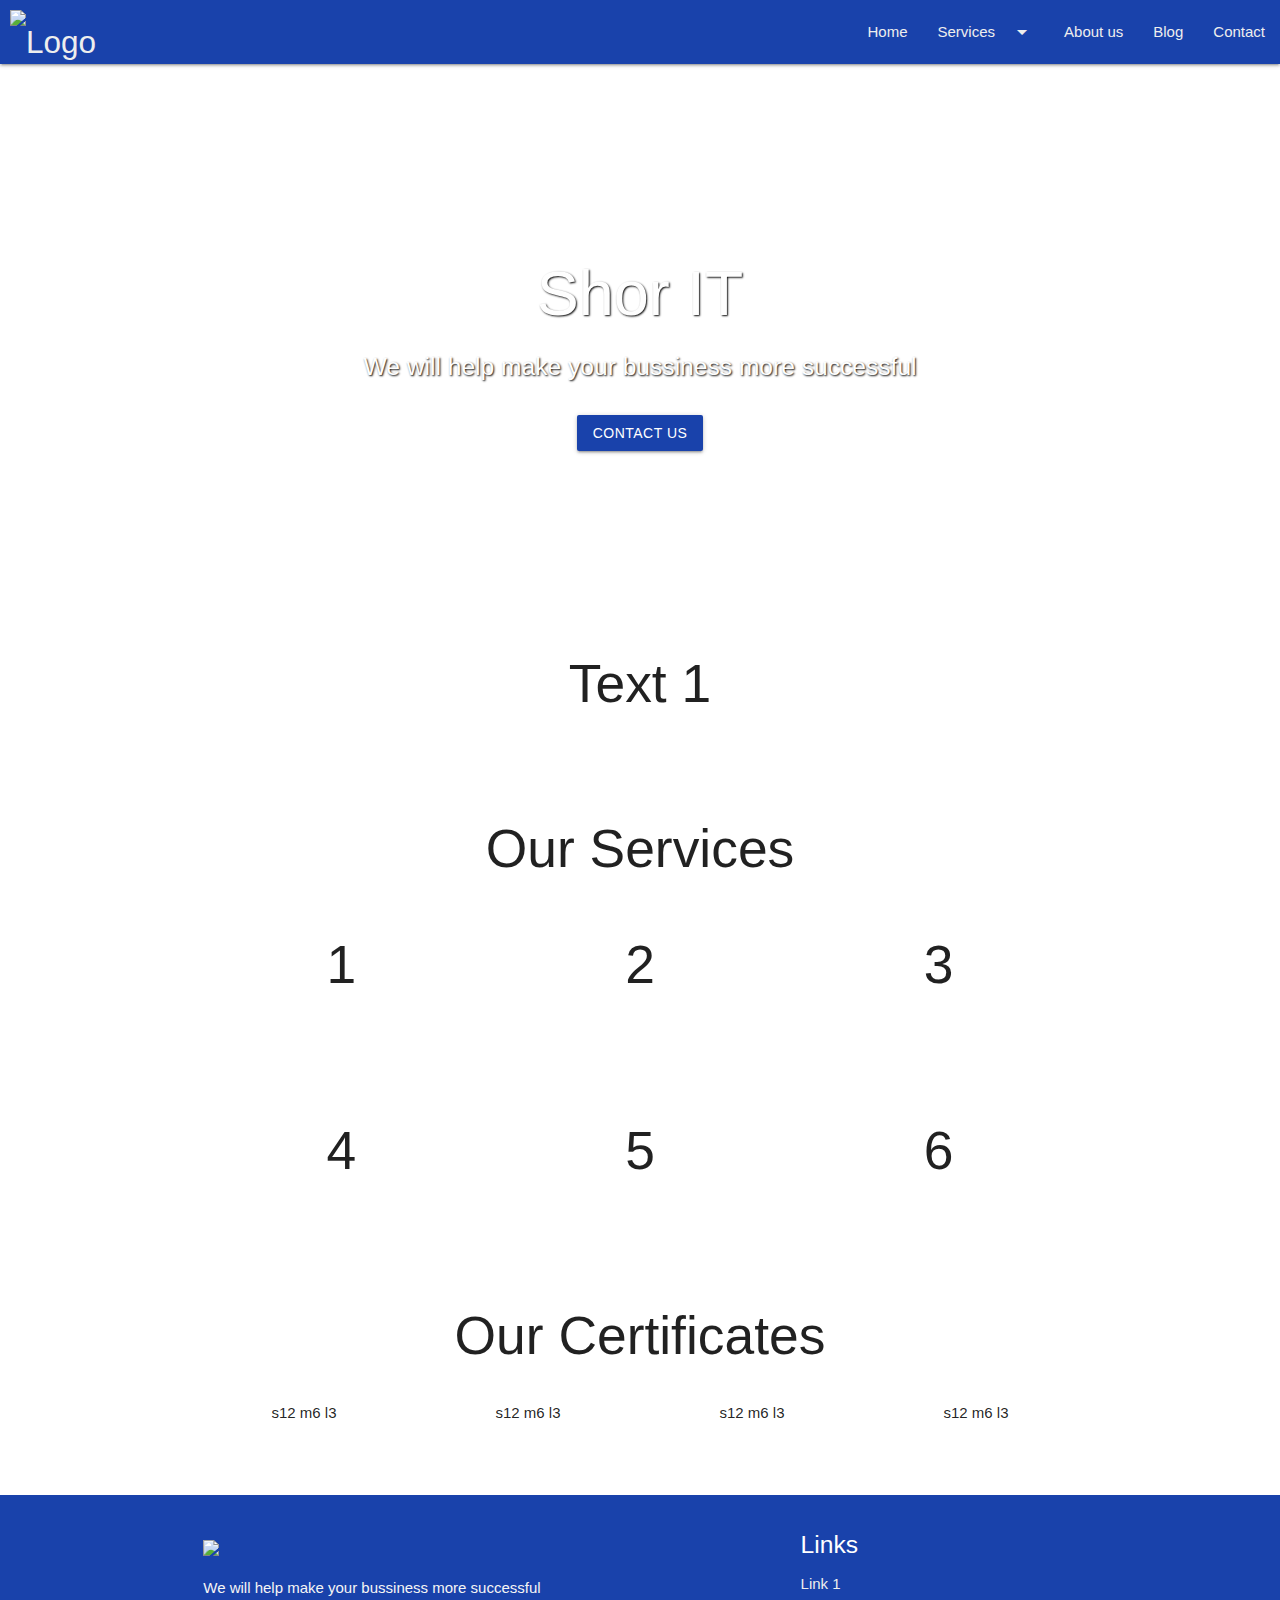
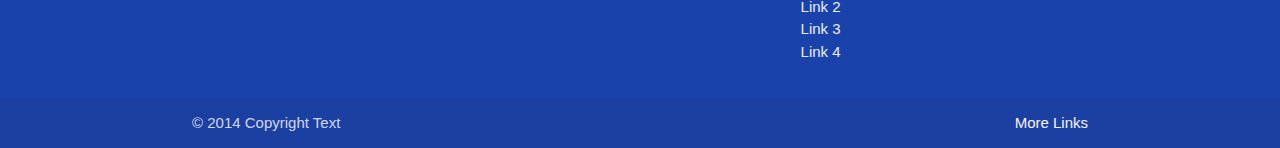
==== index.html @ 6e1fcada "sections skelet, footer" ====
<!DOCTYPE html>
<html lang="en">

<head>
    <meta charset="UTF-8">
    <link rel="stylesheet" href="style.css">
    <script src="https://ajax.googleapis.com/ajax/libs/jquery/3.1.0/jquery.min.js"></script>
    <script src="script.js"></script>
    <link href="https://fonts.googleapis.com/icon?family=Material+Icons" rel="stylesheet">
    <meta name="viewport" content="width=device-width, initial-scale=1.0">
    <meta http-equiv="X-UA-Compatible" content="ie=edge">
    <script src="https://cdnjs.cloudflare.com/ajax/libs/jquery/3.3.1/jquery.min.js"></script>
    <!-- Compiled and minified CSS -->
    <link rel="stylesheet" href="https://cdnjs.cloudflare.com/ajax/libs/materialize/1.0.0/css/materialize.min.css">
    <!-- Compiled and minified JavaScript -->
    <script src="https://cdnjs.cloudflare.com/ajax/libs/materialize/1.0.0/js/materialize.min.js"></script>
    <title>Materialize</title>
</head>

<body>
    <!-- Navbar -->
    <header>
        <!-- Dropdown Structure -->
        <ul id="dropdown1" class="dropdown-content">
            <li><a href="#!">one</a></li>
            <li><a href="#!">two</a></li>
            <li><a href="#!">three</a></li>
            <li><a href="#!">four</a></li>
            <li><a href="#!">five</a></li>
            <li><a href="#!">six</a></li>
        </ul>
        <nav class="navbar">
            <div class="nav-wrapper">
                <a href="#!" class="brand-logo">
                    <img class="navLogo" src="./img/Logo.png" alt="Logo">
                </a>
                <ul class="right hide-on-med-and-down">
                    <li><a href="sass.html">Home</a></li>
                    <!-- Dropdown Trigger -->
                    <li><a class="dropdown-trigger" href="#!" data-target="dropdown1">Services<i class="material-icons right">arrow_drop_down</i></a></li>
                    <li><a href="#">About us</a></li>
                    <li><a href="#">Blog</a></li>
                    <li><a href="#">Contact</a></li>
                </ul>
        </nav>
        <!-- Hero image -->
        <div class="hero-section">
            <div class="hero-section-text">
                <h1>Shor IT</h1>
                <h5>We will help make your bussiness more successful</h5>
                <div class="callToAction">
                    <button class="button btn waves-effect waves-light">Contact us</button>
                </div>
            </div>
        </div>
    </header>
    <!-- Section Text 1 -->
    <div class="section white center">
        <div class="row container">
            <h2 class="header">Text 1</h2>
        </div>
    </div>
    <!-- Section Services-->
    <div class="section white center">
        <div class="row container">
            <h2 class="header">Our Services</h2>
            <div class="row">
                <div class="col s4">
                    <h2 class="header">1</h2>
                </div>
                <div class="col s4">
                    <h2 class="header">2</h2>
                </div>
                <div class="col s4">
                    <h2 class="header">3</h2>
                </div>
            </div>
        </div>
    </div>
    <div class="section white center">
        <div class="row container">
            <div class="row">
                <div class="col s4">
                    <h2 class="header">4</h2>
                </div>
                <div class="col s4">
                    <h2 class="header">5</h2>
                </div>
                <div class="col s4">
                    <h2 class="header">6</h2>
                </div>
            </div>
        </div>
    </div>

    <!-- Section 2 -->
    <div class="section white center">
        <div class="row container">
            <h2 class="header">Our Certificates</h2>
            <div class="row">
                <div class="col s12 m6 l3">
                    <p>s12 m6 l3</p>
                </div>
                <div class="col s12 m6 l3">
                    <p>s12 m6 l3</p>
                </div>
                <div class="col s12 m6 l3">
                    <p>s12 m6 l3</p>
                </div>
                <div class="col s12 m6 l3">
                    <p>s12 m6 l3</p>
                </div>
            </div>
        </div>
    </div>
    <!-- Footer -->
    <footer class="page-footer">
        <div class="container">
            <div class="row">
                <div class="col l6 s12">
                    <img class="footer-logo" src="img/Logo.png"></img>
                    <p class="grey-text text-lighten-4">We will help make your bussiness more successful</p>
                </div>
                <div class="col l4 offset-l2 s12">
                    <h5 class="white-text">Links</h5>
                    <ul>
                        <li><a class="grey-text text-lighten-3" href="#!">Link 1</a></li>
                        <li><a class="grey-text text-lighten-3" href="#!">Link 2</a></li>
                        <li><a class="grey-text text-lighten-3" href="#!">Link 3</a></li>
                        <li><a class="grey-text text-lighten-3" href="#!">Link 4</a></li>
                    </ul>
                </div>
            </div>
        </div>
        <div class="footer-copyright">
            <div class="container">
                © 2014 Copyright Text
                <a class="grey-text text-lighten-4 right" href="#!">More Links</a>
            </div>
        </div>
    </footer>
    </div>
</body>

</html>
---- style.css ----
.navLogo {
    margin-left: 10px;
    margin-top: 10px;
}

.navbar {
    background-color: #1942ab;
}

.dropdown-content {
    background-color: #1942ab !important;
}

a {
    color: #eeeeee !important;
}

.hero-section {
    background: url("./img/Resized95Pittsburgh95201495241.jpeg") 50% no-repeat;
    background-size: cover;
    height: 60vh;
    text-align: center;
    display: -webkit-flex;
    display: -ms-flexbox;
    display: flex;
    -webkit-align-items: center;
    -ms-flex-align: center;
    align-items: center;
    -webkit-justify-content: center;
    -ms-flex-pack: center;
    justify-content: center;
}

.hero-section .hero-section-text {
    color: #fefefe;
    text-shadow: 1px 1px 2px #0a0a0a;
}

.row {
    display: 'flex';
}

button {
    background-color: #1942ab !important;
}

.callToAction,
button {
    color: #eeeeee;
    padding-top: 25px;
}

.page-footer {
    background-color: #1942ab !important;
}

.footer-logo {
    size: 25px;
    padding-top: 25px;
}
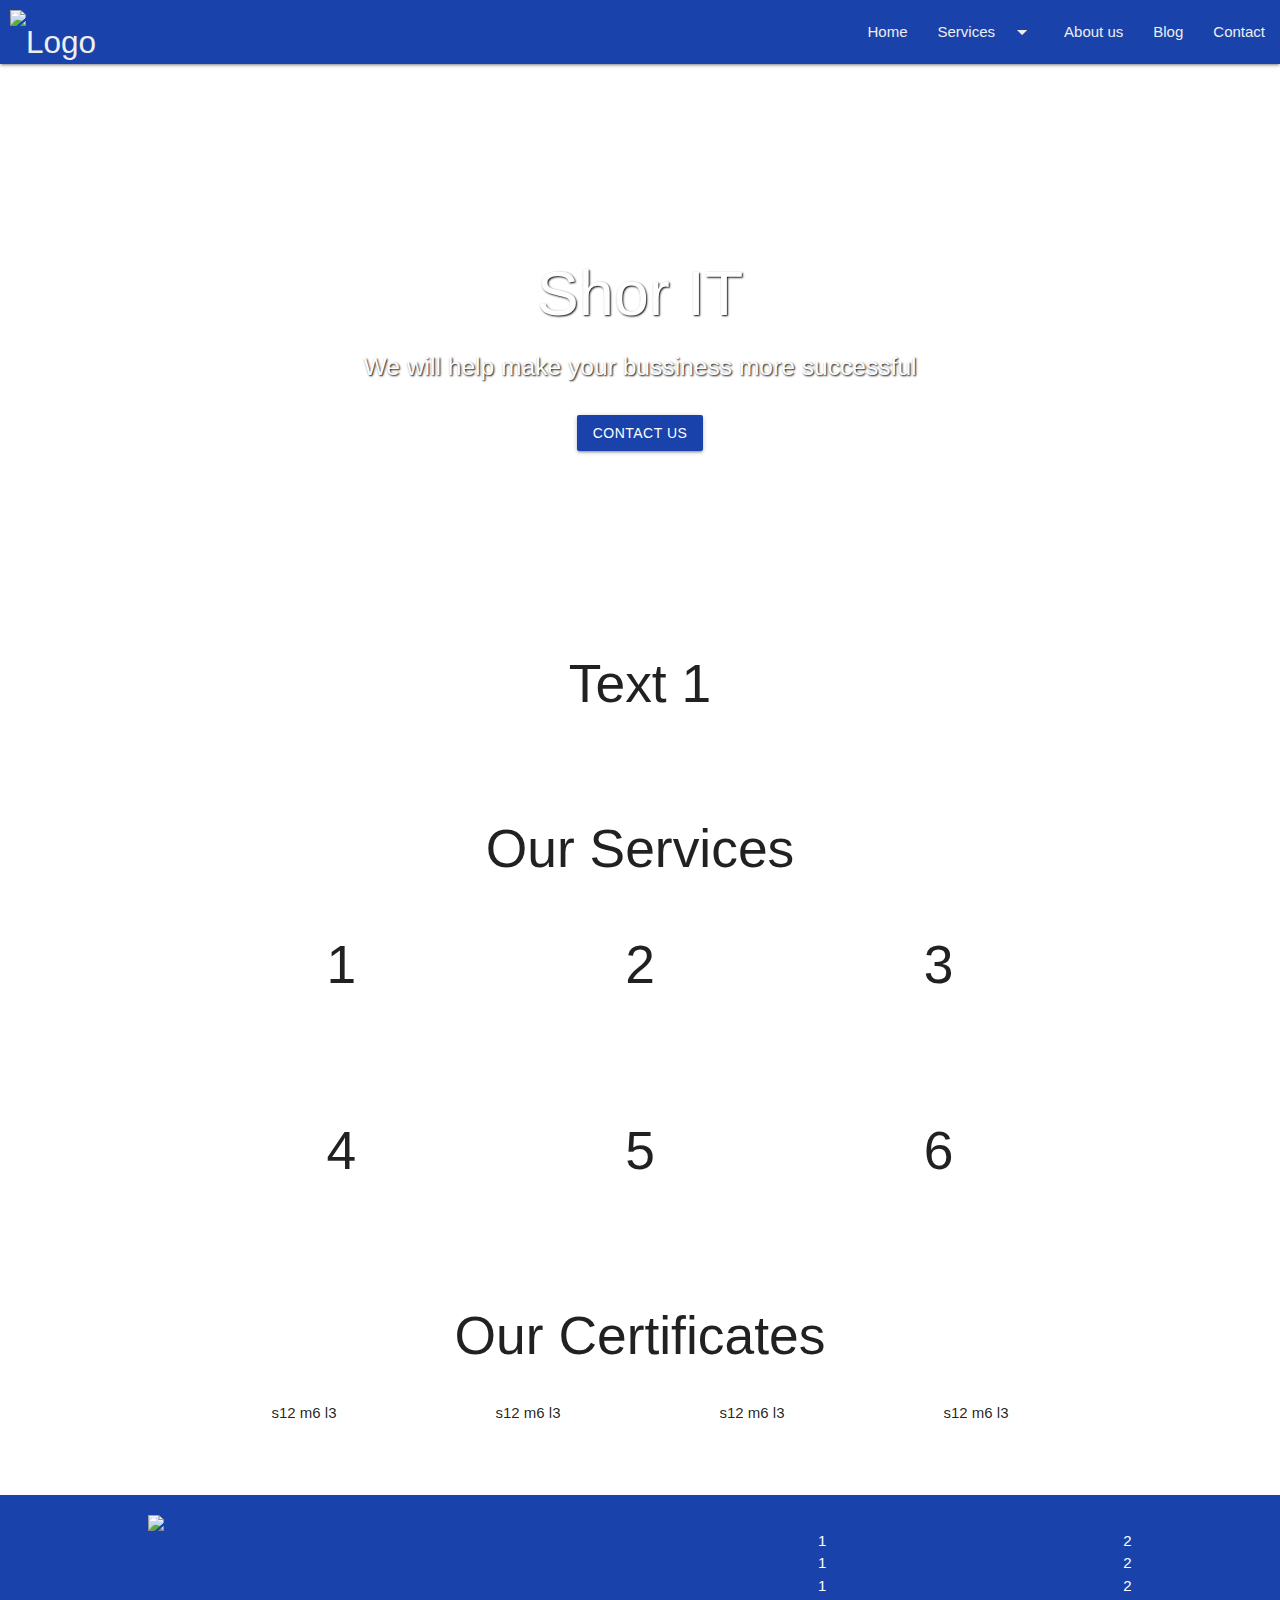
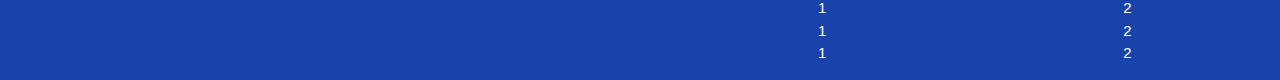
==== commit 1b99bc3a: "footer" ====
--- a/index.html
+++ b/index.html
@@ -3,6 +3,8 @@
 
 <head>
     <meta charset="UTF-8">
+    <link rel="stylesheet" href="https://use.fontawesome.com/releases/v5.6.3/css/all.css" integrity="sha384-UHRtZLI+pbxtHCWp1t77Bi1L4ZtiqrqD80Kn4Z8NTSRyMA2Fd33n5dQ8lWUE00s/"
+        crossorigin="anonymous">
     <link rel="stylesheet" href="style.css">
     <script src="https://ajax.googleapis.com/ajax/libs/jquery/3.1.0/jquery.min.js"></script>
     <script src="script.js"></script>
@@ -115,28 +117,36 @@
     </div>
     <!-- Footer -->
     <footer class="page-footer">
-        <div class="container">
-            <div class="row">
-                <div class="col l6 s12">
-                    <img class="footer-logo" src="img/Logo.png"></img>
-                    <p class="grey-text text-lighten-4">We will help make your bussiness more successful</p>
-                </div>
-                <div class="col l4 offset-l2 s12">
-                    <h5 class="white-text">Links</h5>
-                    <ul>
-                        <li><a class="grey-text text-lighten-3" href="#!">Link 1</a></li>
-                        <li><a class="grey-text text-lighten-3" href="#!">Link 2</a></li>
-                        <li><a class="grey-text text-lighten-3" href="#!">Link 3</a></li>
-                        <li><a class="grey-text text-lighten-3" href="#!">Link 4</a></li>
-                    </ul>
-                </div>
-            </div>
+        <div class="page-footer-item1">
+            <img class="footer-item" src="img/Logo.png"></img><br />
         </div>
-        <div class="footer-copyright">
-            <div class="container">
-                © 2014 Copyright Text
-                <a class="grey-text text-lighten-4 right" href="#!">More Links</a>
-            </div>
+        <div class="page-footer-item2">
+            <i class="fab fa-vk fa-2x"></i>
+            <i class="fab fa-facebook fa-2x"></i>
+            <i class="fab fa-instagram fa-2x"></i>
+        </div>
+
+        <div class="page-footer-item3">
+            <ul>
+                <li>1</li>
+                <li>1</li>
+                <li>1</li>
+                <li>1</li>
+                <li>1</li>
+                <li>1</li>
+
+            </ul>
+        </div>
+        <div class="page-footer-item4">
+            <ul>
+                <li>2</li>
+                <li>2</li>
+                <li>2</li>
+                <li>2</li>
+                <li>2</li>
+                <li>2</li>
+
+            </ul>
         </div>
     </footer>
     </div>
--- a/style.css
+++ b/style.css
@@ -1,3 +1,9 @@
+.body {
+    display: flex;
+    min-height: 100vh;
+    flex-direction: column;
+}
+
 .navLogo {
     margin-left: 10px;
     margin-top: 10px;
@@ -52,9 +58,13 @@
 
 .page-footer {
     background-color: #1942ab !important;
+    text-align: center;
+    height: 250px;
+    display: flex;
+    justify-content: space-around;
+    height: 100%;
 }
 
-.footer-logo {
-    size: 25px;
-    padding-top: 25px;
+.fab {
+    margin: 10px;
 }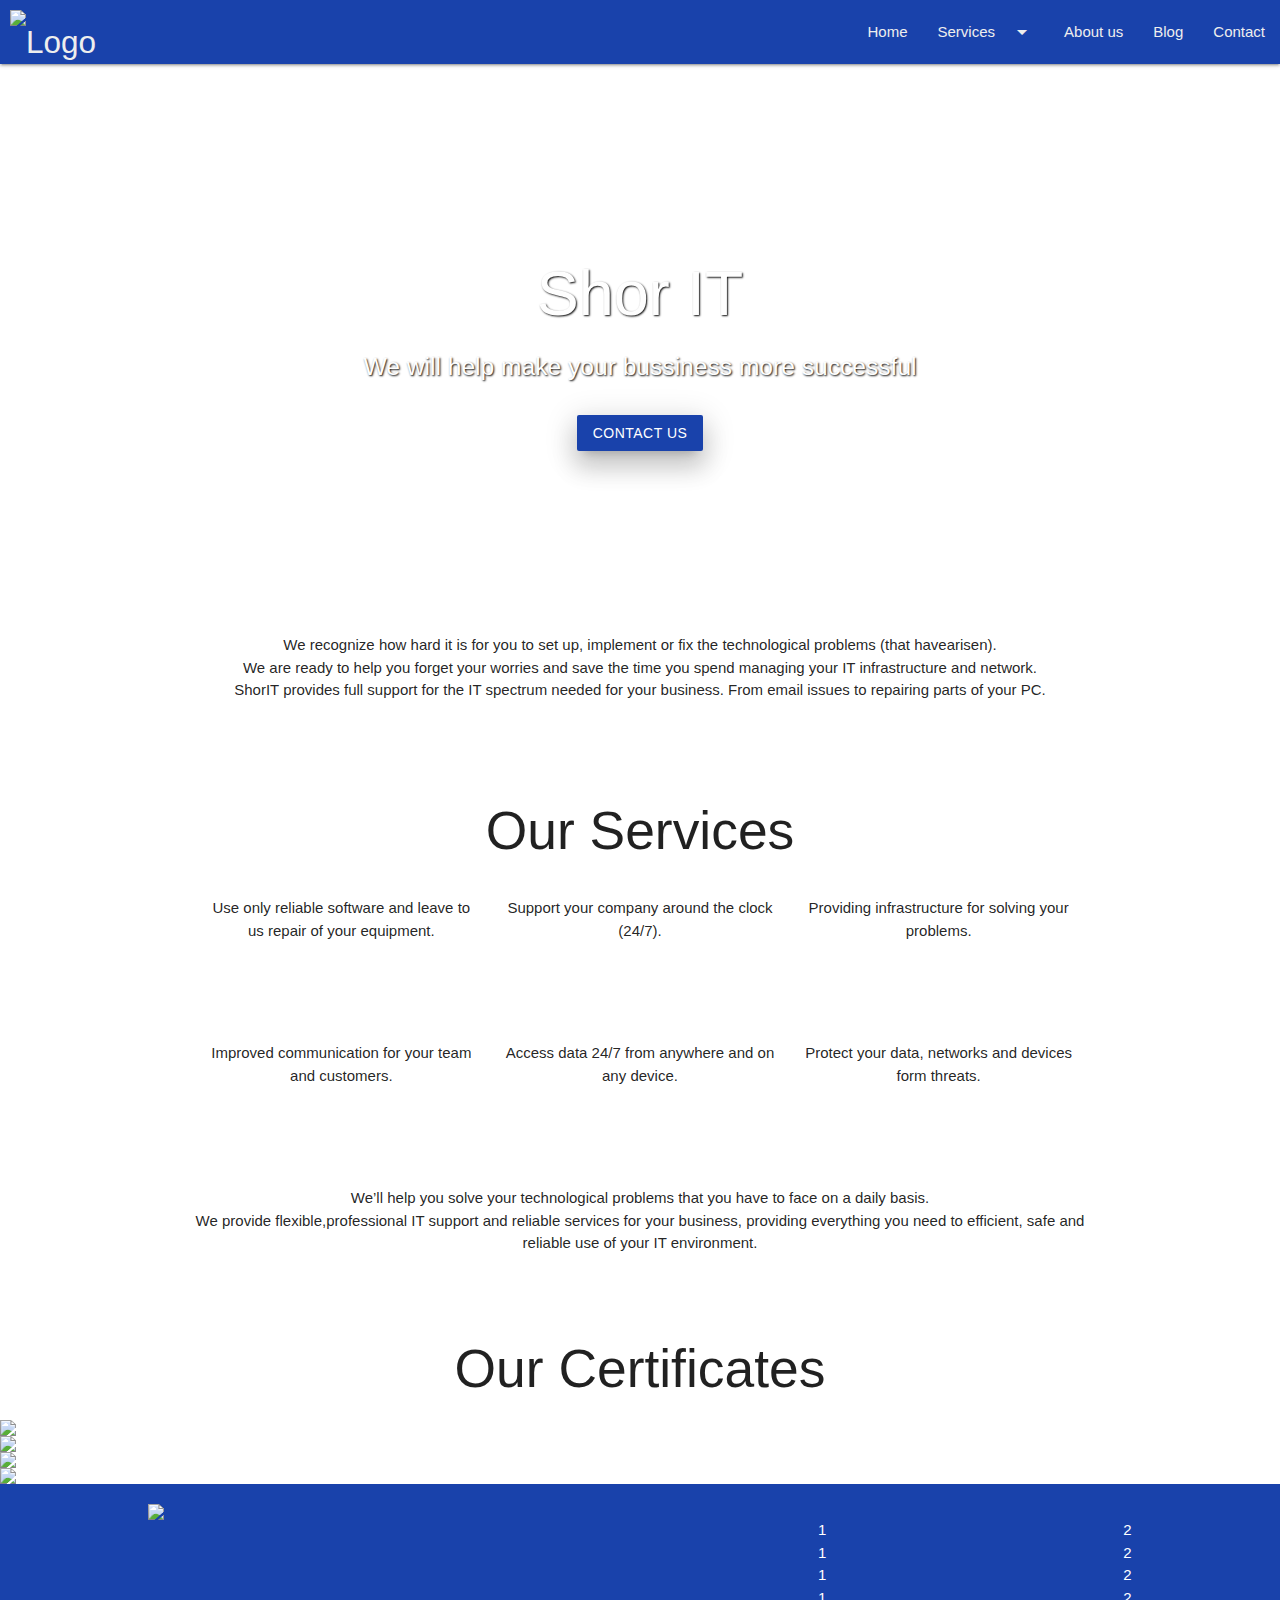
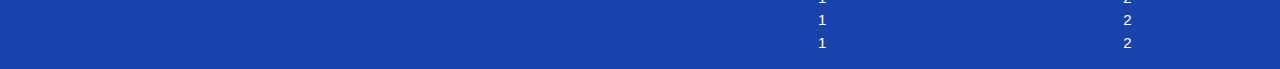
==== commit cb3fcd1a: "morning pages" ====
--- a/index.html
+++ b/index.html
@@ -16,7 +16,7 @@
     <link rel="stylesheet" href="https://cdnjs.cloudflare.com/ajax/libs/materialize/1.0.0/css/materialize.min.css">
     <!-- Compiled and minified JavaScript -->
     <script src="https://cdnjs.cloudflare.com/ajax/libs/materialize/1.0.0/js/materialize.min.js"></script>
-    <title>Materialize</title>
+    <title>Shor IT</title>
 </head>
 
 <body>
@@ -24,12 +24,13 @@
     <header>
         <!-- Dropdown Structure -->
         <ul id="dropdown1" class="dropdown-content">
-            <li><a href="#!">one</a></li>
-            <li><a href="#!">two</a></li>
-            <li><a href="#!">three</a></li>
-            <li><a href="#!">four</a></li>
-            <li><a href="#!">five</a></li>
-            <li><a href="#!">six</a></li>
+            <li><a class="white-text" href="pages/itSupportService/itSupportService.html">IT Support Services</a></li>
+
+            <li><a class="white-text" href="./pages/hardwareAndSoftware/hardwareAndSoftware.html">Hardware & Software</a></li>
+            <li><a class="white-text" href="./pages/networkServices/networkServices.html">Network Services</a></li>
+            <li><a class="white-text" href="#!">IP Phone Services</a></li>
+            <li><a class="white-text" href="#!">Cloud Solution and Services</a></li>
+            <li><a class="white-text" href="#!">Cyber Security</a></li>
         </ul>
         <nav class="navbar">
             <div class="nav-wrapper">
@@ -37,10 +38,10 @@
                     <img class="navLogo" src="./img/Logo.png" alt="Logo">
                 </a>
                 <ul class="right hide-on-med-and-down">
-                    <li><a href="sass.html">Home</a></li>
+                    <li><a href="./index.html">Home</a></li>
                     <!-- Dropdown Trigger -->
                     <li><a class="dropdown-trigger" href="#!" data-target="dropdown1">Services<i class="material-icons right">arrow_drop_down</i></a></li>
-                    <li><a href="#">About us</a></li>
+                    <li><a href="./pages/aboutUs.html">About us</a></li>
                     <li><a href="#">Blog</a></li>
                     <li><a href="#">Contact</a></li>
                 </ul>
@@ -51,7 +52,7 @@
                 <h1>Shor IT</h1>
                 <h5>We will help make your bussiness more successful</h5>
                 <div class="callToAction">
-                    <button class="button btn waves-effect waves-light">Contact us</button>
+                    <button class="btn waves-effect z-depth-4">Contact us</button>
                 </div>
             </div>
         </div>
@@ -59,7 +60,14 @@
     <!-- Section Text 1 -->
     <div class="section white center">
         <div class="row container">
-            <h2 class="header">Text 1</h2>
+            <p>We recognize how hard it is for you to set up, implement or fix the technological problems (that
+                havearisen).</br>
+                We are
+                ready to help you forget your worries and save the time you spend managing your IT infrastructure and
+                network. </br>
+                ShorIT
+                provides full support for the IT spectrum needed for your business. From email issues to repairing
+                parts of your PC.</p>
         </div>
     </div>
     <!-- Section Services-->
@@ -68,13 +76,16 @@
             <h2 class="header">Our Services</h2>
             <div class="row">
                 <div class="col s4">
-                    <h2 class="header">1</h2>
+                    <p>Use only reliable software and leave to us repair of your equipment.
+                    </p>
                 </div>
                 <div class="col s4">
-                    <h2 class="header">2</h2>
+                    <p>Support your company around the clock (24/7).
+                    </p>
                 </div>
                 <div class="col s4">
-                    <h2 class="header">3</h2>
+                    <p>Providing infrastructure for solving your problems.
+                    </p>
                 </div>
             </div>
         </div>
@@ -83,36 +94,43 @@
         <div class="row container">
             <div class="row">
                 <div class="col s4">
-                    <h2 class="header">4</h2>
+                    <p>Improved communication for your team and customers.
+                    </p>
                 </div>
                 <div class="col s4">
-                    <h2 class="header">5</h2>
+                    <p>Access data 24/7 from anywhere and on any device.
+                    </p>
                 </div>
                 <div class="col s4">
-                    <h2 class="header">6</h2>
+                    <p>Protect your data, networks and devices form threats.
+                    </p>
                 </div>
             </div>
         </div>
     </div>
-
-    <!-- Section 2 -->
+    <!-- Section text 2 -->
     <div class="section white center">
         <div class="row container">
-            <h2 class="header">Our Certificates</h2>
-            <div class="row">
-                <div class="col s12 m6 l3">
-                    <p>s12 m6 l3</p>
-                </div>
-                <div class="col s12 m6 l3">
-                    <p>s12 m6 l3</p>
-                </div>
-                <div class="col s12 m6 l3">
-                    <p>s12 m6 l3</p>
-                </div>
-                <div class="col s12 m6 l3">
-                    <p>s12 m6 l3</p>
-                </div>
-            </div>
+            <p>We’ll help you solve your technological problems that you have to face on a daily basis.</br>
+                We provide flexible,professional IT support and reliable services for your business, providing
+                everything you need to efficient, safe and
+                reliable use of your IT environment.</p>
+        </div>
+    </div>
+    <!-- Section 2 -->
+    <h2 class="header center">Our Certificates</h2>
+    <div class="sertificatesWrap">
+        <div class="sertificatesItem">
+            <img class="materialboxed" width="200" src="./img/sert3.jpg">
+        </div>
+        <div class="sertificatesItem">
+            <img class="materialboxed" width="200" src="./img/sert4.jpg">
+        </div>
+        <div class="sertificatesItem">
+            <img class="materialboxed" width="200" src="./img/sert2.jpg">
+        </div>
+        <div class="sertificatesItem">
+            <img class="materialboxed" width="200" src="./img/sert1.jpg">
         </div>
     </div>
     <!-- Footer -->
@@ -125,7 +143,6 @@
             <i class="fab fa-facebook fa-2x"></i>
             <i class="fab fa-instagram fa-2x"></i>
         </div>
-
         <div class="page-footer-item3">
             <ul>
                 <li>1</li>
@@ -134,10 +151,9 @@
                 <li>1</li>
                 <li>1</li>
                 <li>1</li>
-
             </ul>
         </div>
-        <div class="page-footer-item4">
+        <div class="page-footer-item4 hide-on-small-only">
             <ul>
                 <li>2</li>
                 <li>2</li>
@@ -145,7 +161,6 @@
                 <li>2</li>
                 <li>2</li>
                 <li>2</li>
-
             </ul>
         </div>
     </footer>
